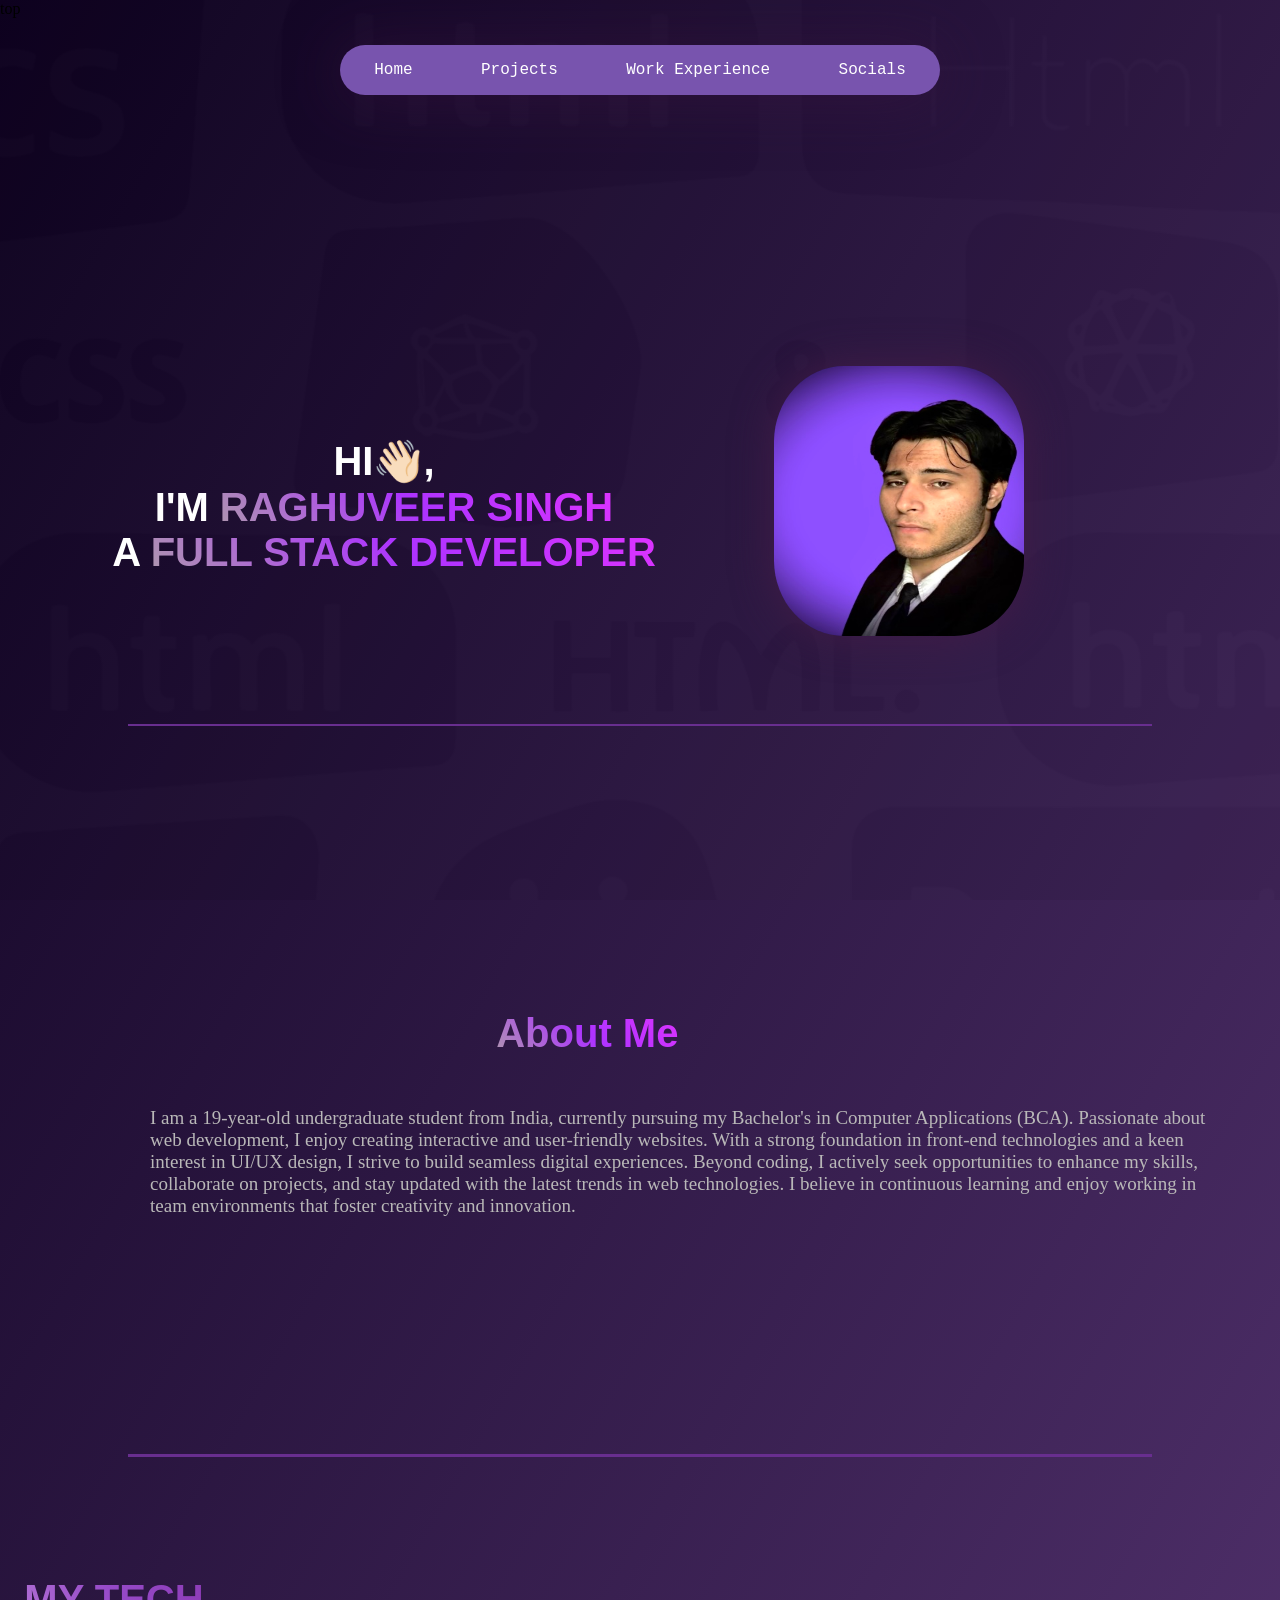
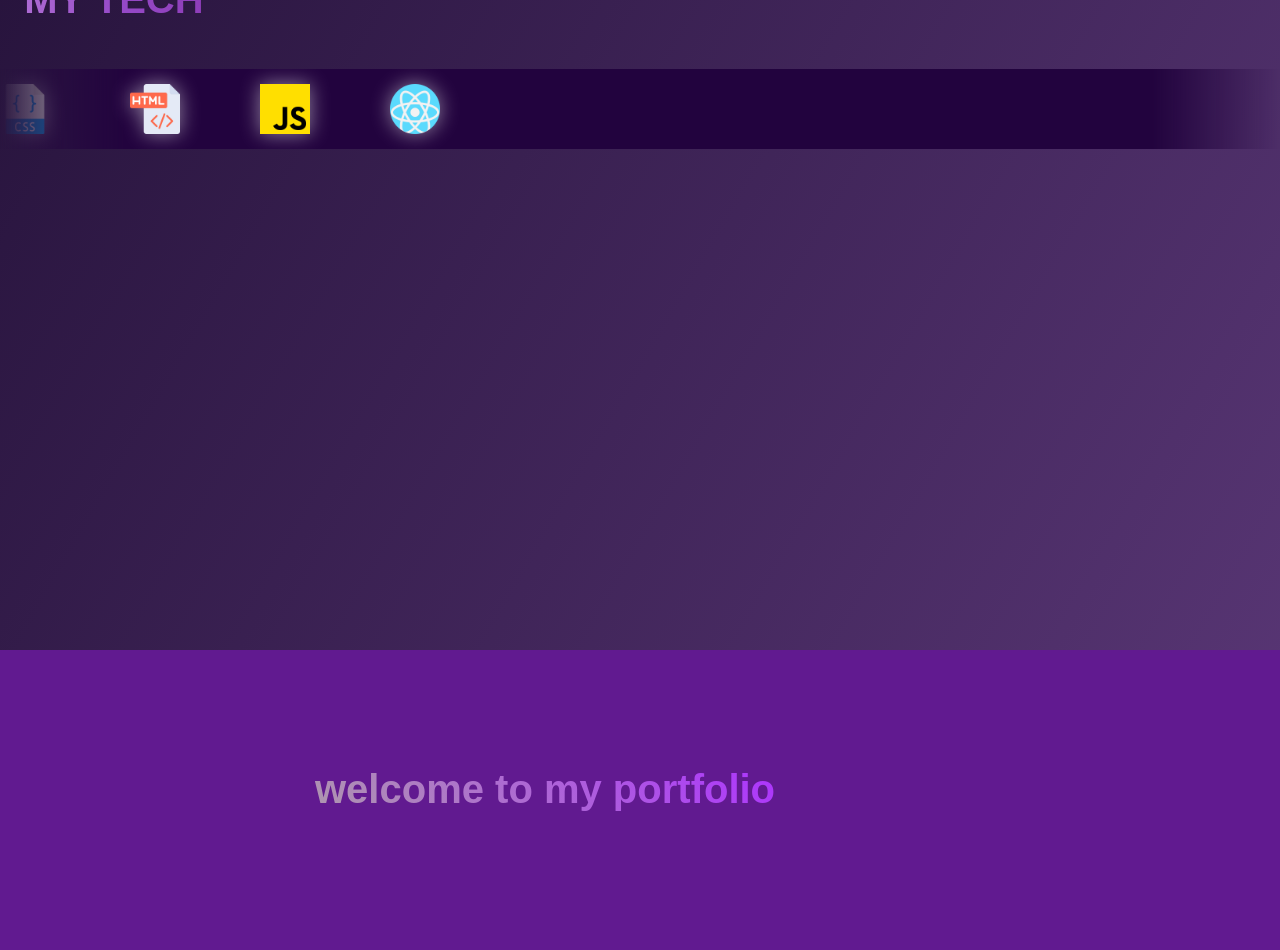
==== index.html @ 0205ced3 "Rename portfolio.html to index.html" ====
<!DOCTYPE html>
<html lang="en">
<head>
    <meta charset="UTF-8">
    <meta name="viewport" content="width=device-width, initial-scale=1.0">
    <title>Portfolio</title>
    <style>
        body {
            margin: 0;
            min-height: 250vh;
            background: linear-gradient(120deg, rgb(14, 2, 32), rgb(87, 53, 115));
            position: relative;
            background-color: #25013d;
            overflow-x: hidden;
        }

        #navbar {
            position: fixed;
            top: 5%;
            left: 50%;
            transform: translateX(-50%);
            height: 50px;
            width: 600px;
            background-color: rgb(120, 84, 174);
            border-radius: 120px;
            display: flex;
            box-shadow: 0px 4px 60px rgba(60, 20, 65, 0.5);
            z-index: 100;
        }

        ul {
            display: flex;
            justify-content: space-around;
            align-items: center;
            width: 100%;
            padding: 0;
            margin: 0;
        }

        li {
            list-style: none;
            font-family: monospace;
            color: white;
            font-size: 1rem;
        }

        .hero {
            text-align: center;
            margin-top: 120px;
        }
        #hero{
    position: fixed;
    top: 0;
    left: 0;
    width: 100vw;
    height: 100vh;
    object-fit: cover;
    opacity: 0.06;
    filter: brightness(20%);
    z-index: -1;
}

        h1 {
            position: relative;
            top: 300px;
            right: 20%;
            color: white;
            font-size: 2.5rem;
            font-family: 'Gill Sans', 'Gill Sans MT', Calibri, 'Trebuchet MS', sans-serif;
            animation: fadeIn 2s ease-in forwards;
        }

        .specialchar {
            background: linear-gradient(45deg, #ae97ae, #ad33ff, #dd33ff);
            -webkit-background-clip: text;
            -webkit-text-fill-color: transparent;
            font-weight: bold;
        }


        .about-me {
            background: linear-gradient(45deg, #ae97ae, #ad33ff, #dd33ff);
            -webkit-background-clip: text;
            -webkit-text-fill-color: transparent;
            font-weight: bold;
            position: absolute;
            top: 43%;
            right: 47%;
        }

        #profilepic {
            position: absolute;
            top: 16%;
            right: 20%;
            width: 250px;
            height: 270px;
            border-radius: 28%;
            box-shadow: 0px 0px 40px rgb(65, 28, 71);
            animation: fadeIn 2s ease-in;
            z-index: 10;
        }

        @keyframes fadeIn {
            from { opacity: 0; transform: translateY(30px); }
            to { opacity: 1; transform: translateY(0); }
        }

        /* MY TECH - Initially Hidden */
        #tech {
            margin-top: 100vh;
            margin-right: 60vh;
            text-align: center;
            font-size: 40px;
            transform: translateY(30px);
            transition: opacity 1.5s ease-in-out, transform 1.5s ease-in-out;
            background: linear-gradient(75deg, #f3d0f3, #964ac8, #741587);
            -webkit-background-clip: text;
            -webkit-text-fill-color: transparent;
            font-weight: bold;
            box-shadow: 2px solid black ;
        }

        hr {
            position: relative;
            top: 40vh;
            border: none;
            height: 2.5px;
            background-color: #682e8f;
            width: 80%;
        }


        #hr2{
            position: relative;
            top: 120vh;
            border: none;
            height: 2.5px;
            background-color: #682e8f;
            width: 80%;
        }

        

        /* Marquee Wrapper */
        .marquee-wrapper {
            display: flex;
            flex-direction: column;
            align-items: center;
            gap: 20px;
            width: 100%;
        
            overflow: hidden;
        }

        /* Common Marquee Styles */
        .marquee {
            width: 100%;
            background-color: rgb(34, 3, 62); /* Background now applies correctly */
            padding: 15px 0;
            position: relative;
            margin-top: 25%;
            overflow: hidden;
            display: flex;
            align-items: center;
            scrollamount:1

            /* Blur Effect on Edges */
            mask-image linear-gradient(to right, transparent, black 10%, black 90%, transparent);
            -webkit-mask-image: linear-gradient(to right, transparent, black 10%, black 90%, transparent);
        }

        /* Marquee Content */
        .marquee-content {
            display: flex;
            gap: 80px;
            animation: scrollLeft 10s linear infinite;
        }

        /* First Marquee: Moves Left to Right */
        .first .marquee-content {
            animation: scrollRight 20s infinite
        }

        /* Tech Images */
        .techimg {
            width: 50px; /* Adjusted image size */
            height: 50px;
            object-fit: contain;
            filter: drop-shadow(0px 0px 10px rgba(255, 255, 255, 0.5));
        }

        /* Left to Right Animation */
        @keyframes scrollRight {
            from {
                transform: translateX(-100%);
            }
            to {
                transform: translateX(400%);
            }
        }
        a{
            text-decoration: none;
        }


        footer{
            height: 300px;
            width: 1600px;
            background-color: #611a90;
            position: absolute;
            top: 250vh;
            
        }
        .footxt{
            position: absolute;
            top:10vh;
            left: 35vh;
            background: linear-gradient(45deg, #ae97ae, #ad33ff, #dd33ff);
            -webkit-background-clip: text;
            -webkit-text-fill-color: transparent;
            font-weight: bold;

        }
        .main{
            height: 100%;
            margin-top: 0;
        }
        .buttonup{
            position: relative;
            left: 150vh;
            top: 16vh;
            background-color: #300c48;
            color: aliceblue;
            font-family:monospace;
            width: 150px;
            height: 80px;
            padding: 10px;
            border-radius: 30px;
            border: 2px solid #2e0c44;
            text-transform: uppercase;
           
        }
        p{
            color: rgb(185, 184, 184);
            font-size: 19px;
            position: absolute;
            display: inline-block;
            bottom: 46%;
            left: 150px;
            min-width: 80%;
            max-width: 83%;
            animation: fadeIn 2s ease-in;
          
        }
    </style>

</head>
<body>
    <div id="top">top</div>
    <div class="main">
    <header>
       
         <img id="hero" src="Untitled design.jpg">
        
        <div id="navbar">
            <ul>
                <a href="portfolio.html"><li>Home</li></a>
                <a href="aboutme.html"><li>Projects</li></a>
                <a href="workexp.html"><li>Work Experience</li></a>
                <a href="socias.html"><li>Socials</li></a>
            </ul>
        </div>
    </header>

    <div class="hero">
        <h1 id="top"> HI👋🏻,<br> I'M <span class="specialchar">RAGHUVEER SINGH </span>
        <br> A <span class="specialchar">FULL STACK DEVELOPER</span></h1>
       
    </div>

    <img id="profilepic" src="IMG_5164.jpg" alt="Profile Picture">
    <br><br><br>
    <hr>
       <h1 class="about-me">About Me</h1>
    <p>

        I am a 19-year-old undergraduate student from India, currently pursuing my Bachelor's in Computer Applications (BCA). Passionate about web development, I enjoy creating interactive and user-friendly websites. With a strong foundation in front-end technologies and a keen interest in UI/UX design, I strive to build seamless digital experiences.
        
        Beyond coding, I actively seek opportunities to enhance my skills, collaborate on projects, and stay updated with the latest trends in web technologies. I believe in continuous learning and enjoy working in team environments that foster creativity and innovation.</p>



        <hr id="hr2">
      <!-- MY TECH -->
    <h1 id="tech"> MY TECH</h1>


    <div class="marquee-wrapper">
        <!-- First Row (Left to Right) -->
        <div class="marquee first">
            <div class="marquee-content">
                <img class="techimg" src="css.png" alt="CSS">
                <img class="techimg" src="html.png" alt="HTML">
                <img class="techimg" src="js.png" alt="JavaScript">
                <img class="techimg" src="react.png" alt="React">
            </div>
        </div>
     
    
            </div>
        </div>
    </div>

    <div style="height: 60vh;"></div> <!-- Extra content for scrolling -->


    <footer>
        <h1 class="footxt"> welcome to my portfolio</h1>
      <a href="#top" > <button class="buttonup">back to top</button></a>
    </footer>
</div>

</body>
</html>
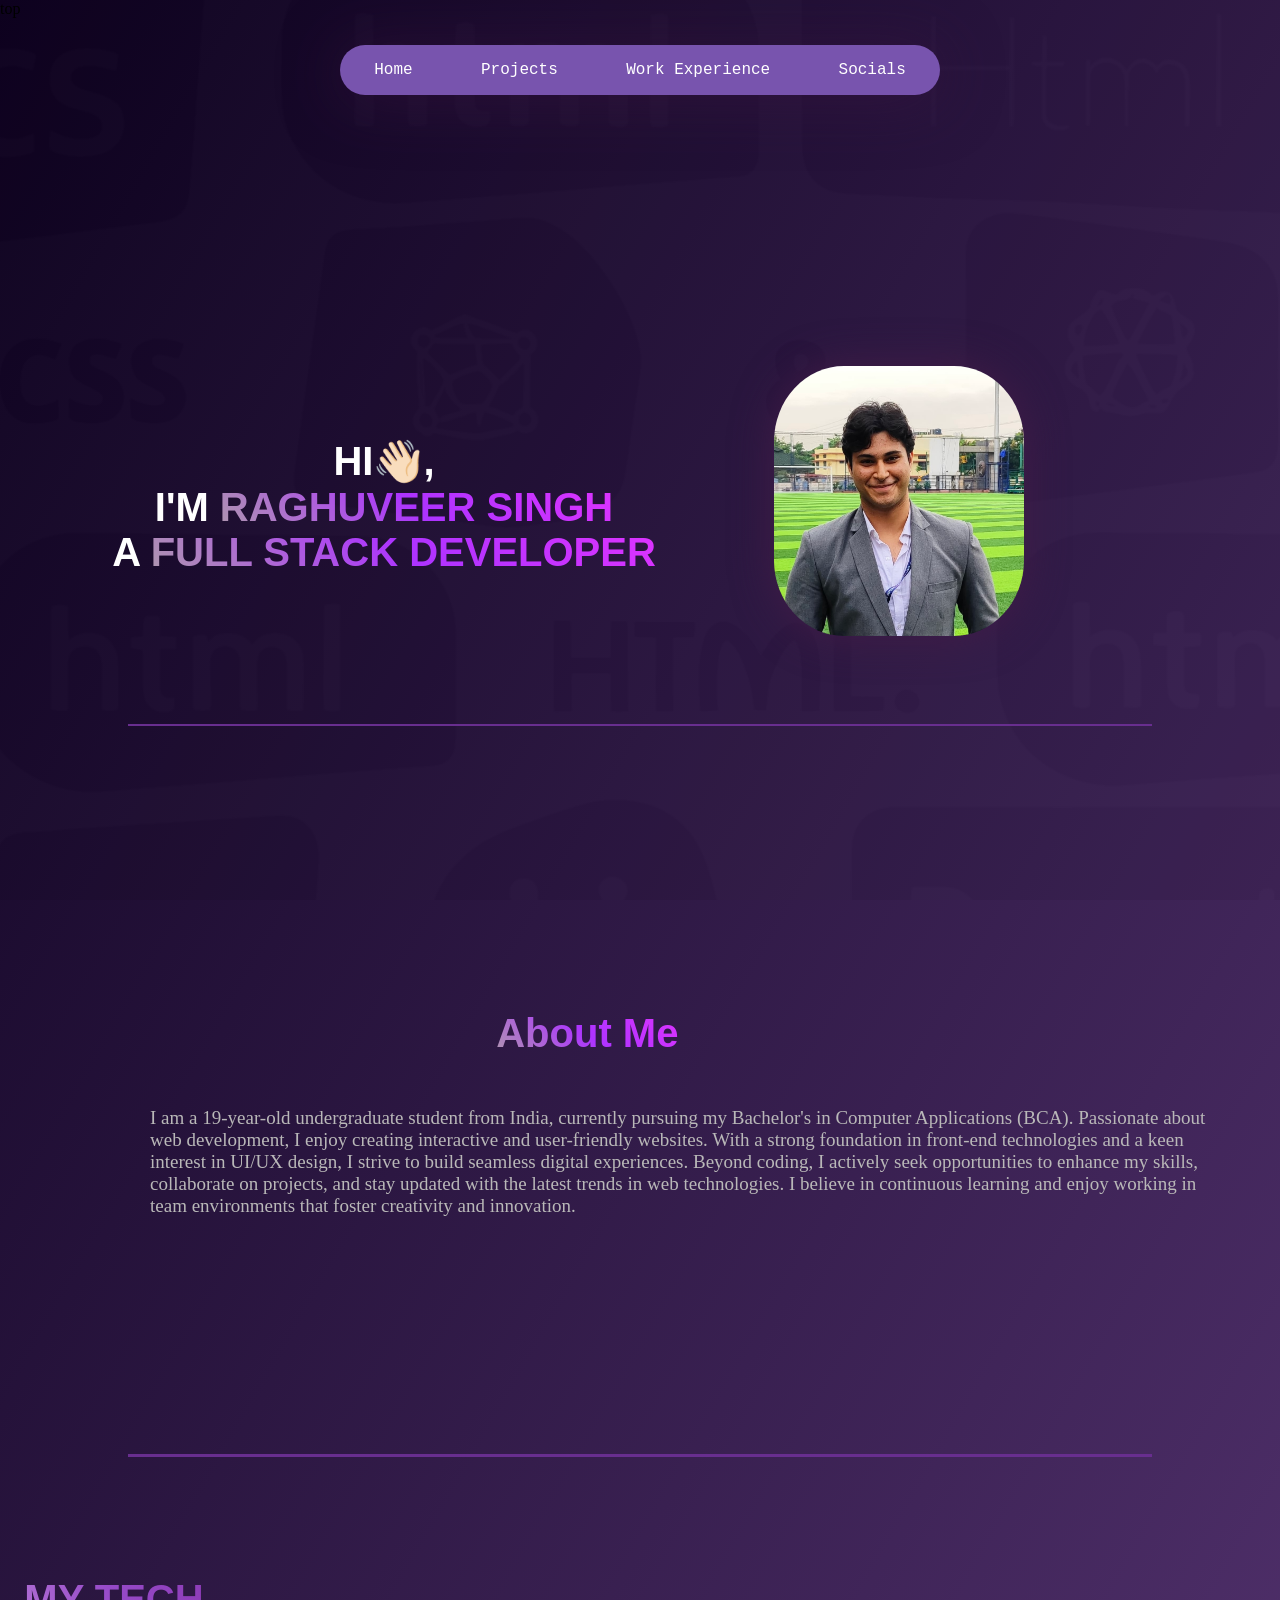
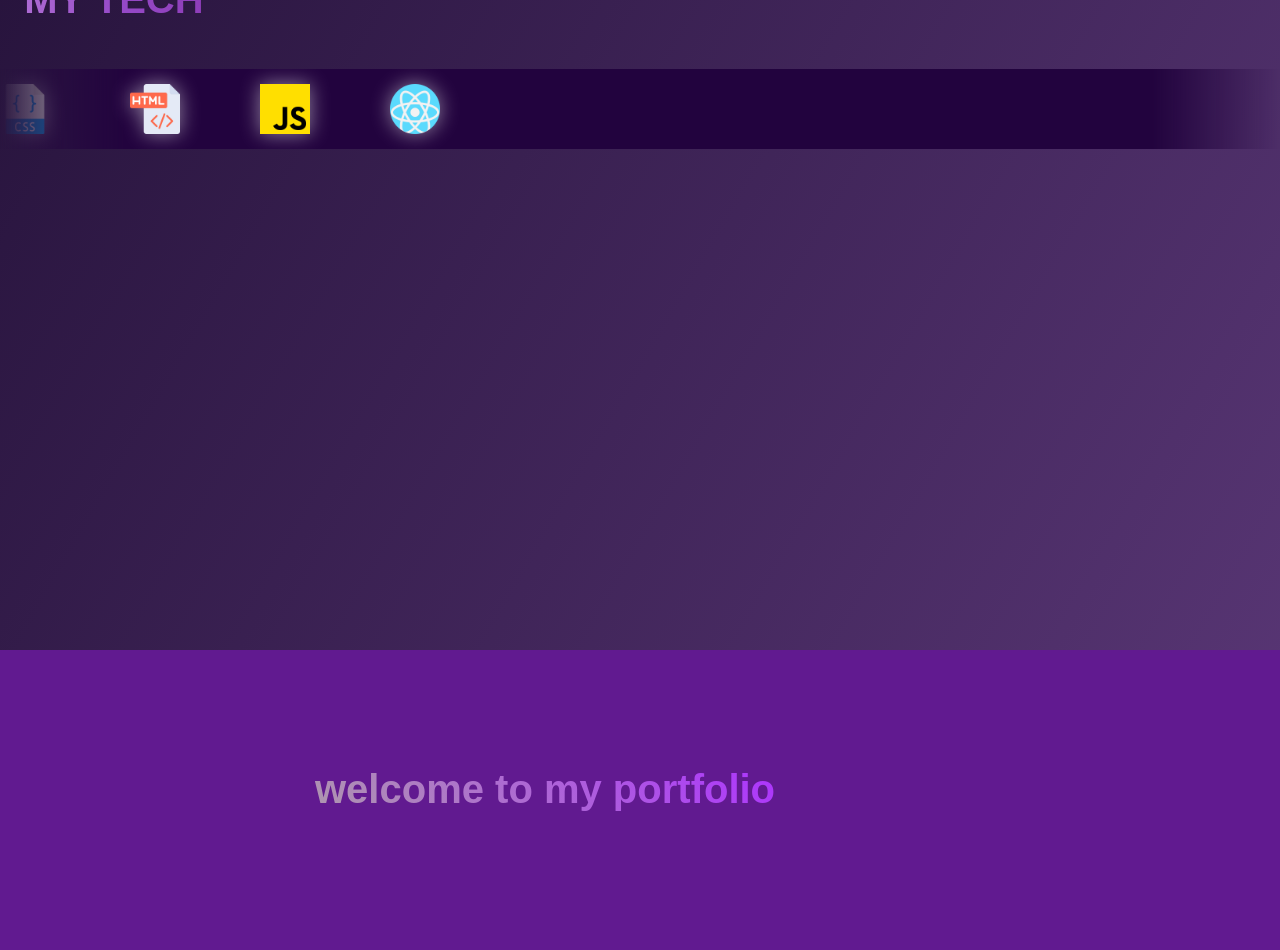
==== commit 04b8127a: "Update index.html" ====
--- a/index.html
+++ b/index.html
@@ -264,7 +264,7 @@
         
         <div id="navbar">
             <ul>
-                <a href="portfolio.html"><li>Home</li></a>
+                <a href="index.html"><li>Home</li></a>
                 <a href="aboutme.html"><li>Projects</li></a>
                 <a href="workexp.html"><li>Work Experience</li></a>
                 <a href="socias.html"><li>Socials</li></a>
@@ -278,7 +278,7 @@
        
     </div>
 
-    <img id="profilepic" src="IMG_5164.jpg" alt="Profile Picture">
+    <img id="profilepic" src="f5e485f8-ae66-4729-bcfa-234eb875e680.jpg" alt="Profile Picture">
     <br><br><br>
     <hr>
        <h1 class="about-me">About Me</h1>
